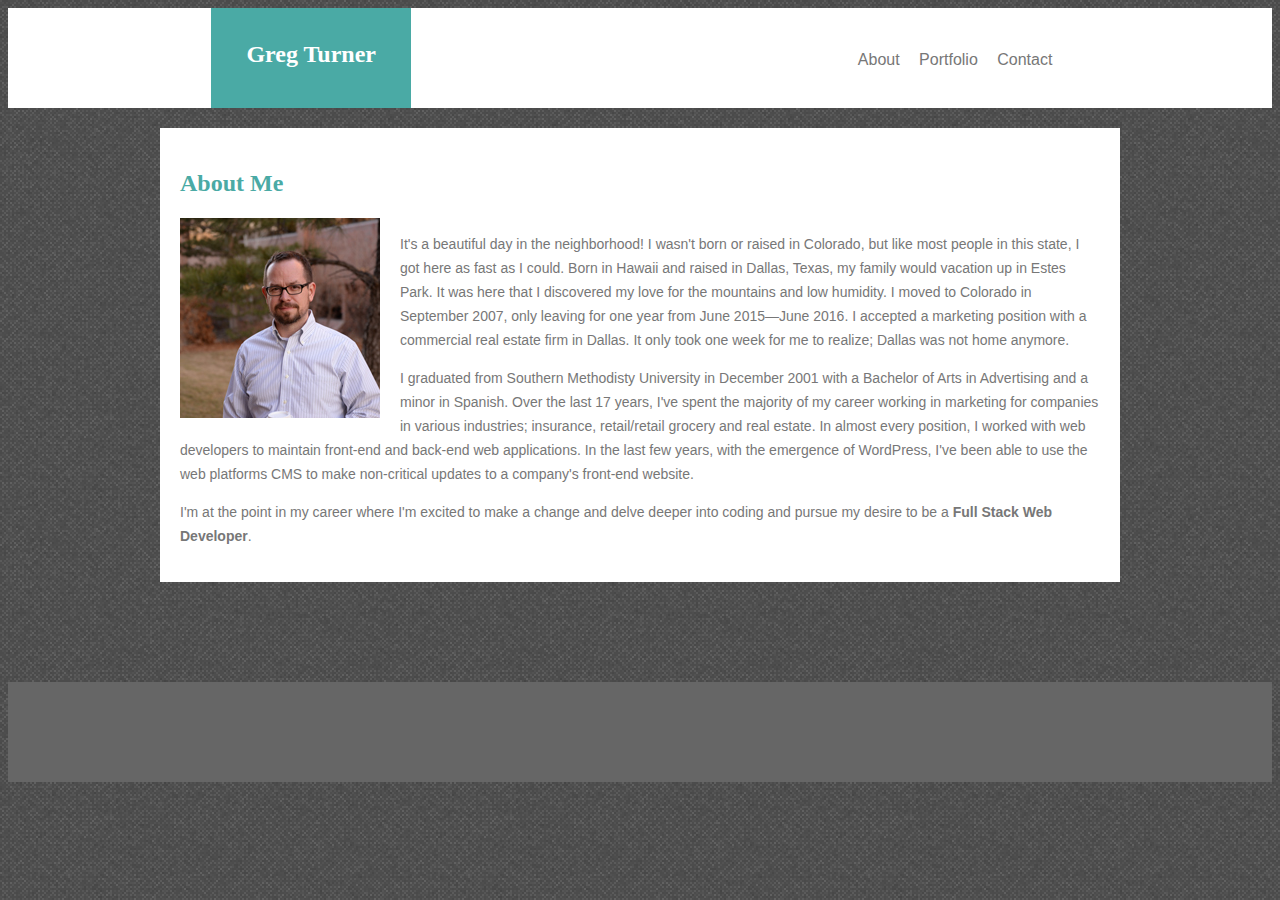
==== index.html @ 19f31e33 "About me page files" ====
<!DOCTYPE html>
<html lang="en us">
    <head>
        <meta charset="UTF-8">
        <title>About</title>
        <link rel="stylesheet" type="text/css" href="assets/css/style.css"/>
    </head>
   
    <header>
        <h1>Greg Turner</h1>
        <nav>
            <ul>
                <li><a href="index.html">About</a></li>
                <li><a href="portfolio.html">Portfolio</a></li>
                <li><a href="contact.html">Contact</a></li>
            </ul>
        </nav>
    
    </header>
   
    <body>

        <div class="wrapper">
           
            <div class="box">
                
                <h2>About Me</h2>
            
                    <img src="assets/images/IMG_0505.jpg" alt="Greg Turner" width="200px" height="200px">

                    <div class="about">
                    <p>It's a beautiful day in the neighborhood! I wasn't born or raised in Colorado, but like most people in this state, I got here as fast as I could. Born in Hawaii and raised in Dallas, Texas, my family would vacation up in Estes Park. It was here that I discovered my love for the mountains and low humidity. I moved to Colorado in September 2007, only leaving for one year from June 2015&mdash;June 2016. I accepted a marketing position with a commercial real estate firm in Dallas. It only took one week for me to realize; Dallas was not home anymore.</p>

                    <p>I graduated from Southern Methodisty University in December 2001 with a Bachelor of Arts in Advertising and a minor in Spanish. Over the last 17 years, I've spent the majority of my career working in marketing for companies in various industries; insurance, retail/retail grocery and real estate. In almost every position, I worked with web developers to maintain front-end and back-end web applications. In the last few years, with the emergence of WordPress, I've been able to use the web platforms CMS to make non-critical updates to a company's front-end website.</p>

                    <p>I'm at the point in my career where I'm excited to make a change and delve deeper into coding and pursue my desire to be a <strong>Full Stack Web Developer</strong>.</p>
                    </div>
                </div>
            </div>
        </div>
    
    </body>

    <footer></footer>
</html>
---- assets/css/style.css ----
/* portfolio style sheet */

* {
    box-sizing: border-box;
}

header {
    font-family: 'Georgia', 'Times New Roman', Times, serif;
    background: #ffffff;
    height: 100px;
}

nav {
    font-family: Arial, Helvetica, sans-serif;
    color: #777777;
    height: 100px;
    position: absolute;
    margin: 0 auto;
    margin-right: 10px;
    top: 20px;
    right: 17%;
}
  
li {
    display: inline;
    padding-left: 15px;
}
  
a {
    outline: none;
    text-decoration: none;
    display: inline-block;
    text-align: center;
    line-height: 3;
    color: #777777;
  }

h1 {
    font-size: 24px;
    font-family: 'Georgia', 'Times New Roman', Times, serif;
    position: absolute;
    top: 8px;
    left: 16.5%;
    width: 200px;
    height: 100px;
    color: #ffffff;
    background: #4aaaa5;
    text-align: center;
    padding-top: 33px;
    margin: 0 auto;
}

h2 {
    font-size: 24px;
    font-family: 'Georgia', 'Times New Roman', Times, serif;
    margin: 0 auto;
    color: #4aaaa5;
    text-align: left;
    padding-top: 20px;
    padding-bottom: 20px;
}

body {
    color: #777777;
    background-image: url(../images/tweed_@2X.png);
}

p {
    font-size: 14px;
    line-height: 24px;
}

img {
    float: left;
    margin-right: 20px;
    width: 200px;
    height: 200px;
}

.wrapper {
    width: 960px;
    margin: 0 auto;
    font-family: Arial, Helvetica, sans-serif;
}

.box {
    background: #ffffff;
    width: 960px;
    text-align: left;
    line-height: 30px;
    display: block;
    padding: 20px;
    margin: 0 auto;
    margin-top: 20px;
    z-index: 1;
}
footer {
    background: #666666;
    width: 100%;
    height: 100px;
    margin-top: 100px;
}
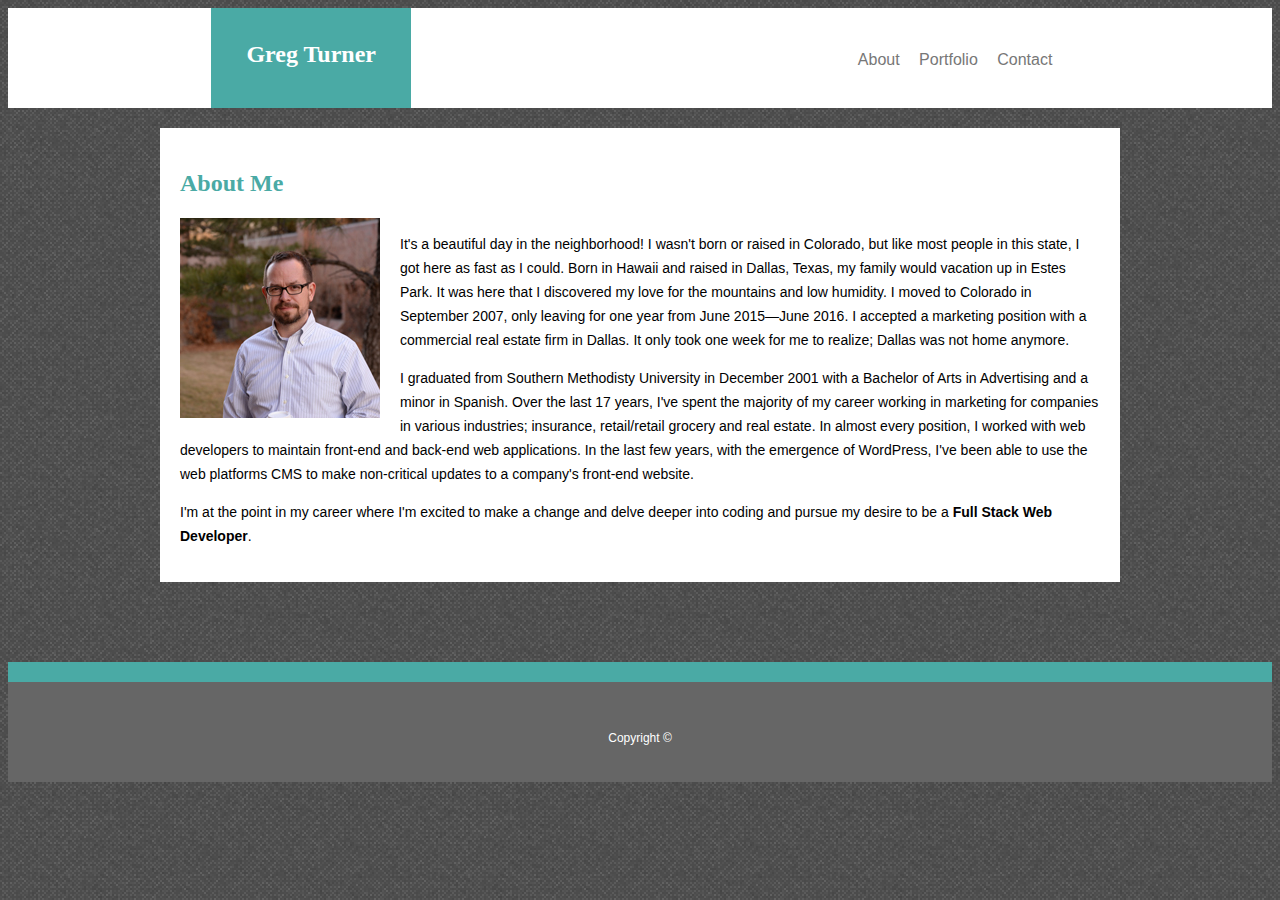
==== commit 4cd58f81: "updated index css files" ====
--- a/index.html
+++ b/index.html
@@ -15,7 +15,6 @@
                 <li><a href="contact.html">Contact</a></li>
             </ul>
         </nav>
-    
     </header>
    
     <body>
@@ -41,5 +40,9 @@
     
     </body>
 
-    <footer></footer>
+    <footer>
+            <figure class="footer-1"></figure>
+            <figure class="footer-2">Copyright &copy;</figure>
+    </footer>
+
 </html>--- a/assets/css/style.css
+++ b/assets/css/style.css
@@ -37,7 +37,6 @@
 
 h1 {
     font-size: 24px;
-    font-family: 'Georgia', 'Times New Roman', Times, serif;
     position: absolute;
     top: 8px;
     left: 16.5%;
@@ -61,8 +60,8 @@
 }
 
 body {
-    color: #777777;
     background-image: url(../images/tweed_@2X.png);
+    z-index: 0;
 }
 
 p {
@@ -88,15 +87,38 @@
     width: 960px;
     text-align: left;
     line-height: 30px;
-    display: block;
     padding: 20px;
     margin: 0 auto;
     margin-top: 20px;
+}
+
+footer {
+    position: relative;
+    margin: 0 auto;
+    margin-top: 100px;
+}
+
+.footer-1 {
+    position: absolute;
+    background: #4aaaa5;
+    margin: 0 auto;
+    width: 100%;
+    height: 100px;
+    top: -20px;  
     z-index: 1;
 }
-footer {
+
+.footer-2 {
+    position: absolute;
     background: #666666;
+    color: #ffffff;
+    font-size: 12px;
+    margin: 0 auto;
+    font-family: Arial, Helvetica, sans-serif;
     width: 100%;
     height: 100px;
-    margin-top: 100px;
+    text-align: center;
+    padding-top: 49px;
+    top: 0;
+    z-index: 2;
 }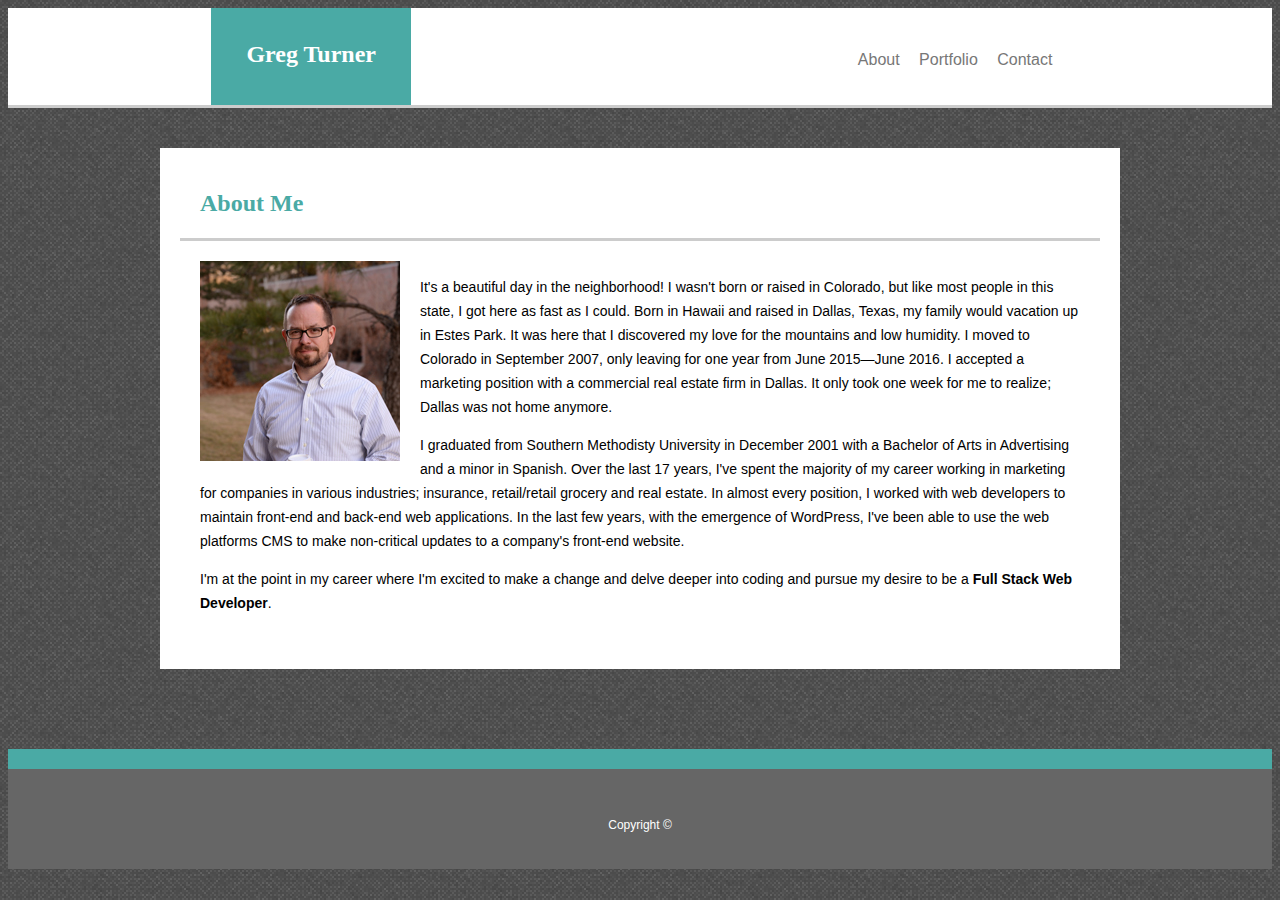
==== commit 4e2cdf75: "updated with portfolio" ====
--- a/index.html
+++ b/index.html
@@ -21,18 +21,20 @@
 
         <div class="wrapper">
            
-            <div class="box">
+            <div class="box-home">
                 
                 <h2>About Me</h2>
-            
-                    <img src="assets/images/IMG_0505.jpg" alt="Greg Turner" width="200px" height="200px">
+                    
+                    <div class="about">
+                    
+                        <img src="assets/images/IMG_0505.jpg" alt="Greg Turner" width="200px" height="200px">
 
-                    <div class="about">
-                    <p>It's a beautiful day in the neighborhood! I wasn't born or raised in Colorado, but like most people in this state, I got here as fast as I could. Born in Hawaii and raised in Dallas, Texas, my family would vacation up in Estes Park. It was here that I discovered my love for the mountains and low humidity. I moved to Colorado in September 2007, only leaving for one year from June 2015&mdash;June 2016. I accepted a marketing position with a commercial real estate firm in Dallas. It only took one week for me to realize; Dallas was not home anymore.</p>
+                        <p>It's a beautiful day in the neighborhood! I wasn't born or raised in Colorado, but like most people in this state, I got here as fast as I could. Born in Hawaii and raised in Dallas, Texas, my family would vacation up in Estes Park. It was here that I discovered my love for the mountains and low humidity. I moved to Colorado in September 2007, only leaving for one year from June 2015&mdash;June 2016. I accepted a marketing position with a commercial real estate firm in Dallas. It only took one week for me to realize; Dallas was not home anymore.</p>
 
-                    <p>I graduated from Southern Methodisty University in December 2001 with a Bachelor of Arts in Advertising and a minor in Spanish. Over the last 17 years, I've spent the majority of my career working in marketing for companies in various industries; insurance, retail/retail grocery and real estate. In almost every position, I worked with web developers to maintain front-end and back-end web applications. In the last few years, with the emergence of WordPress, I've been able to use the web platforms CMS to make non-critical updates to a company's front-end website.</p>
+                        <p>I graduated from Southern Methodisty University in December 2001 with a Bachelor of Arts in Advertising and a minor in Spanish. Over the last 17 years, I've spent the majority of my career working in marketing for companies in various industries; insurance, retail/retail grocery and real estate. In almost every position, I worked with web developers to maintain front-end and back-end web applications. In the last few years, with the emergence of WordPress, I've been able to use the web platforms CMS to make non-critical updates to a company's front-end website.</p>
 
-                    <p>I'm at the point in my career where I'm excited to make a change and delve deeper into coding and pursue my desire to be a <strong>Full Stack Web Developer</strong>.</p>
+                        <p>I'm at the point in my career where I'm excited to make a change and delve deeper into coding and pursue my desire to be a <strong>Full Stack Web Developer</strong>.</p>
+                    
                     </div>
                 </div>
             </div>
--- a/assets/css/style.css
+++ b/assets/css/style.css
@@ -3,12 +3,17 @@
 * {
     box-sizing: border-box;
 }
+/* This is the header for all 3 webpages */
 
 header {
     font-family: 'Georgia', 'Times New Roman', Times, serif;
     background: #ffffff;
     height: 100px;
-}
+    margin-bottom: 40px;
+    border-bottom-style: solid;
+    border-bottom-color: #cccccc;
+}
+/* This is the navigation content css styles for all 3 webpages */
 
 nav {
     font-family: Arial, Helvetica, sans-serif;
@@ -35,6 +40,14 @@
     color: #777777;
   }
 
+@media (hover: hover) {
+    a:hover {
+        color: #F6DB5F;
+    }
+}
+
+/* This is the heading for all 3 web pages */
+
 h1 {
     font-size: 24px;
     position: absolute;
@@ -47,6 +60,8 @@
     text-align: center;
     padding-top: 33px;
     margin: 0 auto;
+    border-bottom-style: solid;
+    border-bottom-color: #cccccc;
 }
 
 h2 {
@@ -54,10 +69,13 @@
     font-family: 'Georgia', 'Times New Roman', Times, serif;
     margin: 0 auto;
     color: #4aaaa5;
+    border-bottom-style: solid;
+    border-bottom-color: #cccccc;
     text-align: left;
-    padding-top: 20px;
-    padding-bottom: 20px;
-}
+    padding: 20px;
+}
+
+/* Here is the body css style for all 3 webpages */
 
 body {
     background-image: url(../images/tweed_@2X.png);
@@ -78,19 +96,156 @@
 
 .wrapper {
     width: 960px;
+    height: auto;
     margin: 0 auto;
     font-family: Arial, Helvetica, sans-serif;
 }
 
-.box {
+.box-home {
     background: #ffffff;
     width: 960px;
     text-align: left;
     line-height: 30px;
     padding: 20px;
     margin: 0 auto;
+    z-index: 1;
+}
+
+.about {
+    padding: 20px;
+}
+
+/* Here is the portfolio page css */
+
+.box-portfolio {
+    background: #ffffff;
+    width: 960px;
+    height: 900px;
+    text-align: left;
+    line-height: 30px;
+    padding: 20px;
+    margin: 0 auto;
     margin-top: 20px;
 }
+
+.portfolio {
+    position: relative;
+    font-family: Georgia, 'Times New Roman', Times, serif;
+    font-size: 20px;
+    line-height: 20px;
+    text-align: center;
+    color: #ffffff;
+    width: 200px;
+    height: 200px;
+}
+
+@media (hover:hover) {
+    .portfolio:hover {
+        filter: opacity(100%);
+    }
+}
+
+.box-1a {
+    background-image: url(../images/IMG_2556.jpg);
+    filter: opacity(75%);
+    position: absolute;
+    top: 10px;
+    left: -40px;
+    z-index: 0;
+}
+
+.box-1b {
+    position: absolute;
+    background: #4aaaa5;
+    padding-top: 22px;
+    width: 200px;
+    height: 66px;
+    bottom: -40px;
+    left: -40px; 
+    z-index: 1;
+}
+
+.box-2a {
+    background-image: url(../images/IMG_2910.jpg);
+    filter: opacity(75%);
+    position: absolute;
+    top: 10px;
+    left: 200px;
+    z-index: 0;
+}
+
+.box-2b {
+    position: absolute;
+    background: #4aaaa5;
+    padding-top: 22px;
+    width: 200px;
+    height: 66px;
+    bottom: -40px;
+    left: 200px; 
+    z-index: 1;
+}
+
+.box-3a {
+    background-image: url(../images/IMG_4484.jpg);
+    filter: opacity(75%);
+    position: absolute;
+    top: 260px;
+    left: -40px;
+    z-index: 0;
+}
+
+.box-3b {
+    position: absolute;
+    background: #4aaaa5;
+    padding-top: 22px;
+    width: 200px;
+    height: 66px;
+    bottom: -290px;
+    left: -40px; 
+    z-index: 1;
+}
+
+.box-4a {
+    background-image: url(../images/IMG_4738.jpg);
+    filter: opacity(75%);
+    position: absolute;
+    top: 260px;
+    left: 200px;
+    z-index: 0;
+}
+
+.box-4b {
+    position: absolute;
+    background: #4aaaa5;
+    padding-top: 22px;
+    width: 200px;
+    height: 66px;
+    bottom: -290px;
+    left: 200px; 
+    z-index: 1;
+}
+
+.box-5a {
+    background-image: url(../images/IMG_0110.jpg);
+    filter: opacity(75%);
+    position: absolute;
+    top: 500px;
+    left: -40px;
+    z-index: 0;
+}
+
+.box-5b {
+    position: absolute;
+    background: #4aaaa5;
+    padding-top: 22px;
+    width: 200px;
+    height: 66px;
+    bottom: -530px;
+    left: -40px; 
+    z-index: 1;
+}
+
+/* Here is the footer css for all 3 webpages */
 
 footer {
     position: relative;
